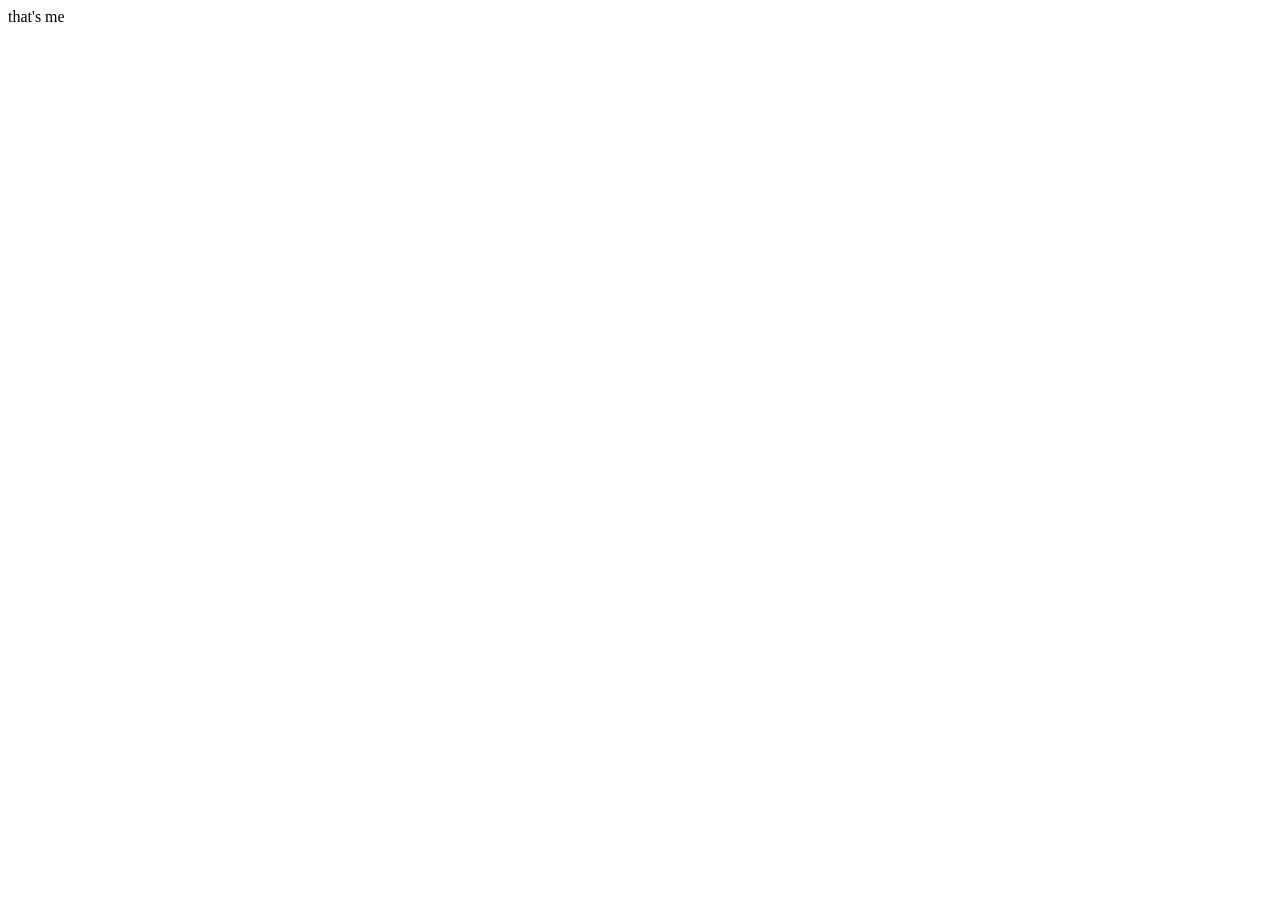
==== second page.html @ 579cff90 "new page" ====
<!DOCTYPE html>
<html>
<head>
    <meta charset="UTF-8">
    <meta name="author" content="CodeWarden">
    <meta name="description" content="very important page">

    <title>second</title>
</head>
<body>
 that's me 


</body>
</html>
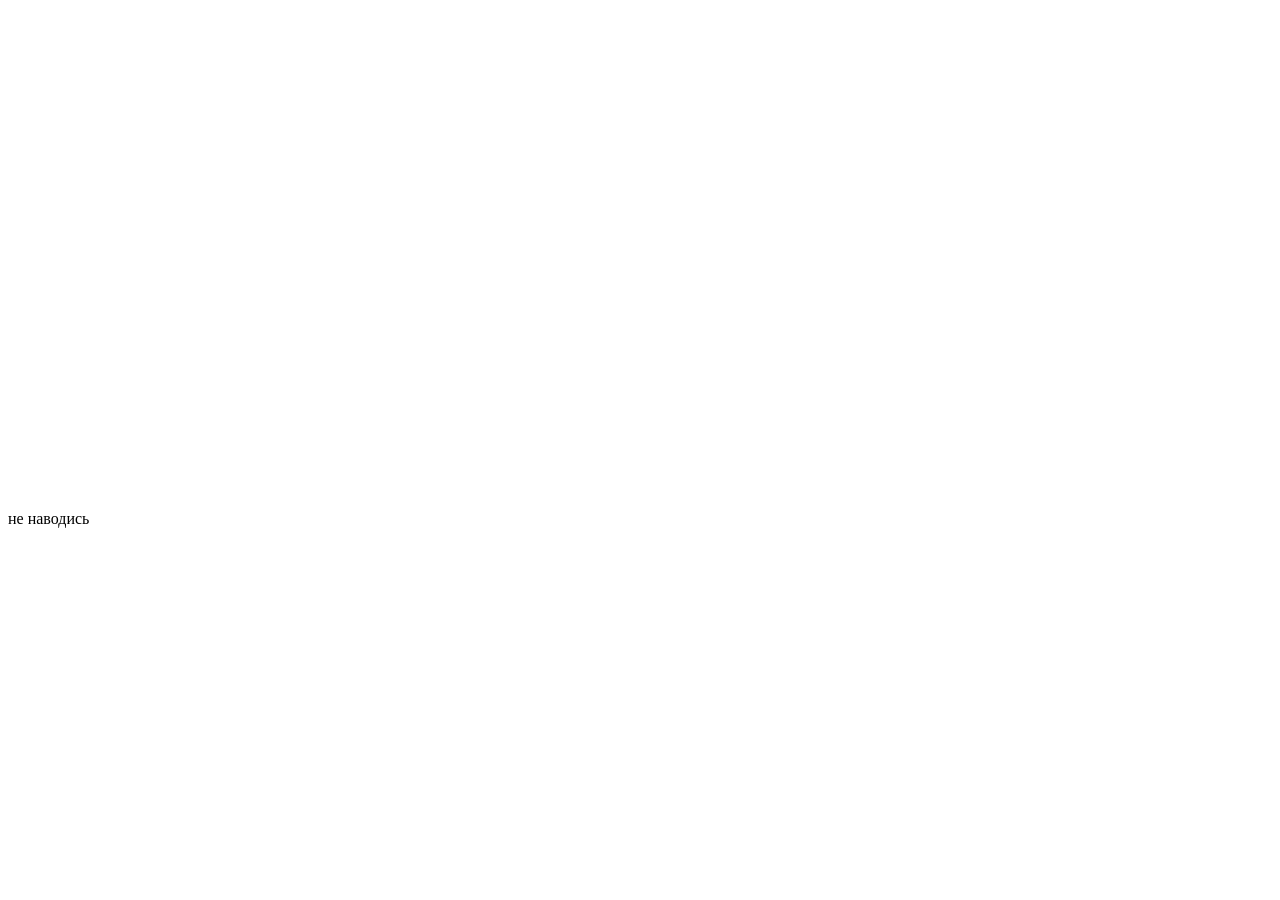
==== commit e6410428: "new" ====
--- a/second page.html
+++ b/second page.html
@@ -8,8 +8,35 @@
     <title>second</title>
 </head>
 <body>
- that's me 
 
 
+<br>
+<br>
+<br>
+<br>
+<br>
+<br>
+<br>
+<br>
+<br>
+<br>
+<br>
+<br>
+<br>
+<br>
+<br>
+<br>
+<br>
+<br>
+<br>
+<br>
+<br>
+<br>
+<br>
+<br>
+<br>
+<br>
+<br>
+<p title="аня дура">не наводись</p>
 </body>
 </html>
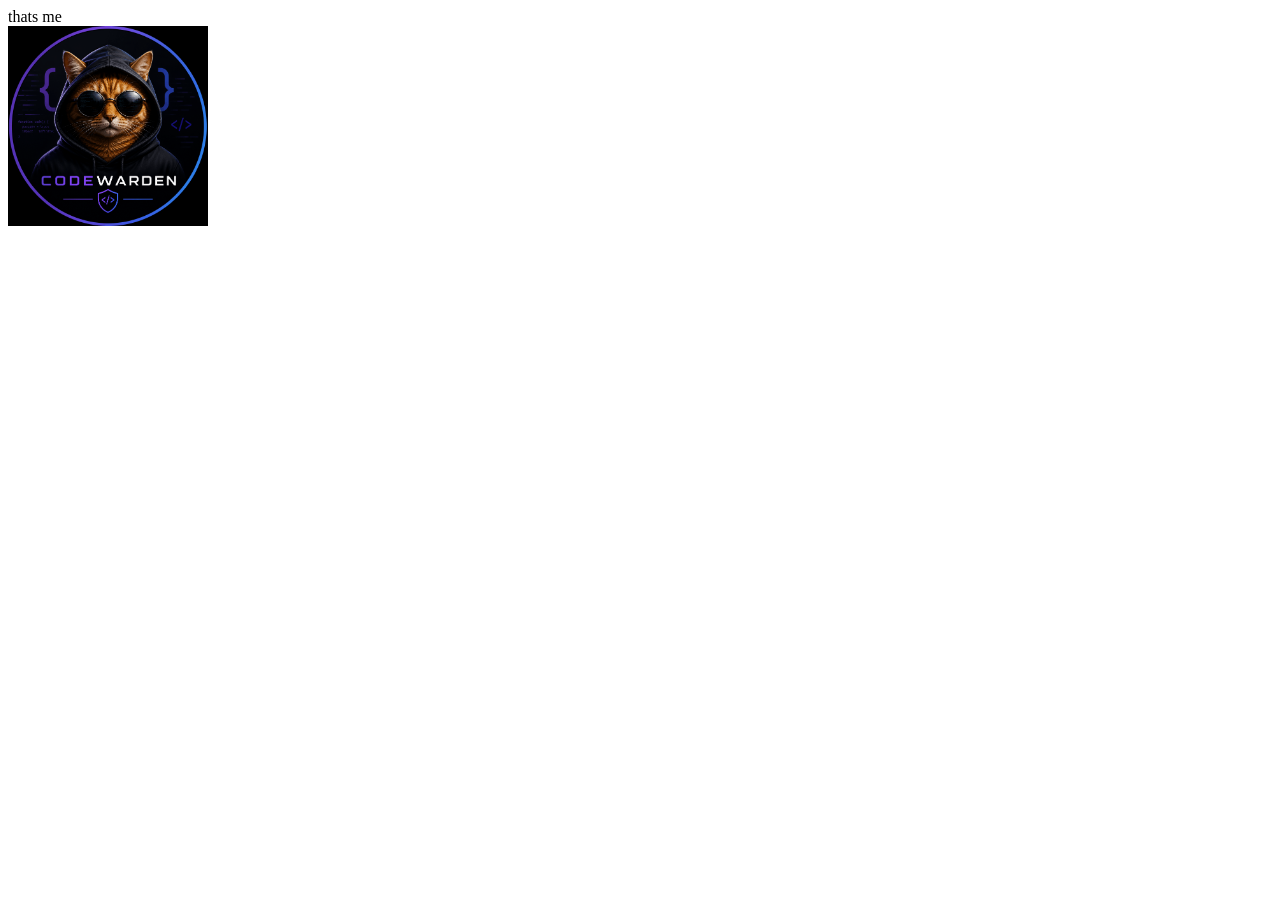
==== commit ebdbfd09: "image test" ====
--- a/second page.html
+++ b/second page.html
@@ -8,35 +8,7 @@
     <title>second</title>
 </head>
 <body>
-
-
-<br>
-<br>
-<br>
-<br>
-<br>
-<br>
-<br>
-<br>
-<br>
-<br>
-<br>
-<br>
-<br>
-<br>
-<br>
-<br>
-<br>
-<br>
-<br>
-<br>
-<br>
-<br>
-<br>
-<br>
-<br>
-<br>
-<br>
-<p title="аня дура">не наводись</p>
+thats me<br> 
+<img src="me.png" alt="CodeWarden" title="CodeWarden" width="200" height="200">
 </body>
 </html>
